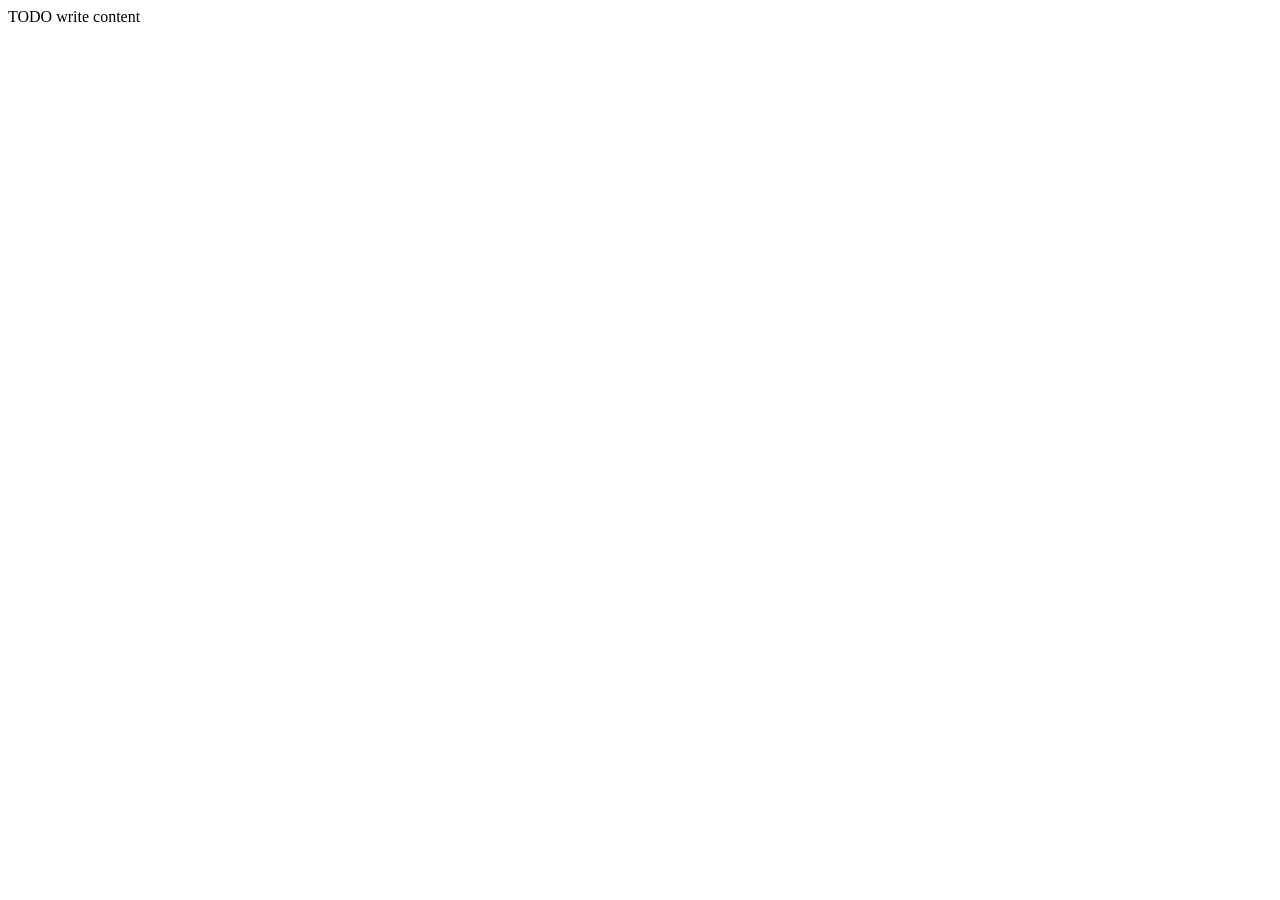
==== WebApplication1/web/index.html @ 41e07b5a "Frontend jquery-javascript" ====
<!DOCTYPE html>
<!--
To change this license header, choose License Headers in Project Properties.
To change this template file, choose Tools | Templates
and open the template in the editor.
-->
<html>
    <head>
        <title>Tienda La Chuquita</title>
        <meta charset="UTF-8">
        <meta name="viewport" content="width=device-width, initial-scale=1.0">
    </head>
    <body>
        <div>TODO write content</div>
    </body>
</html>
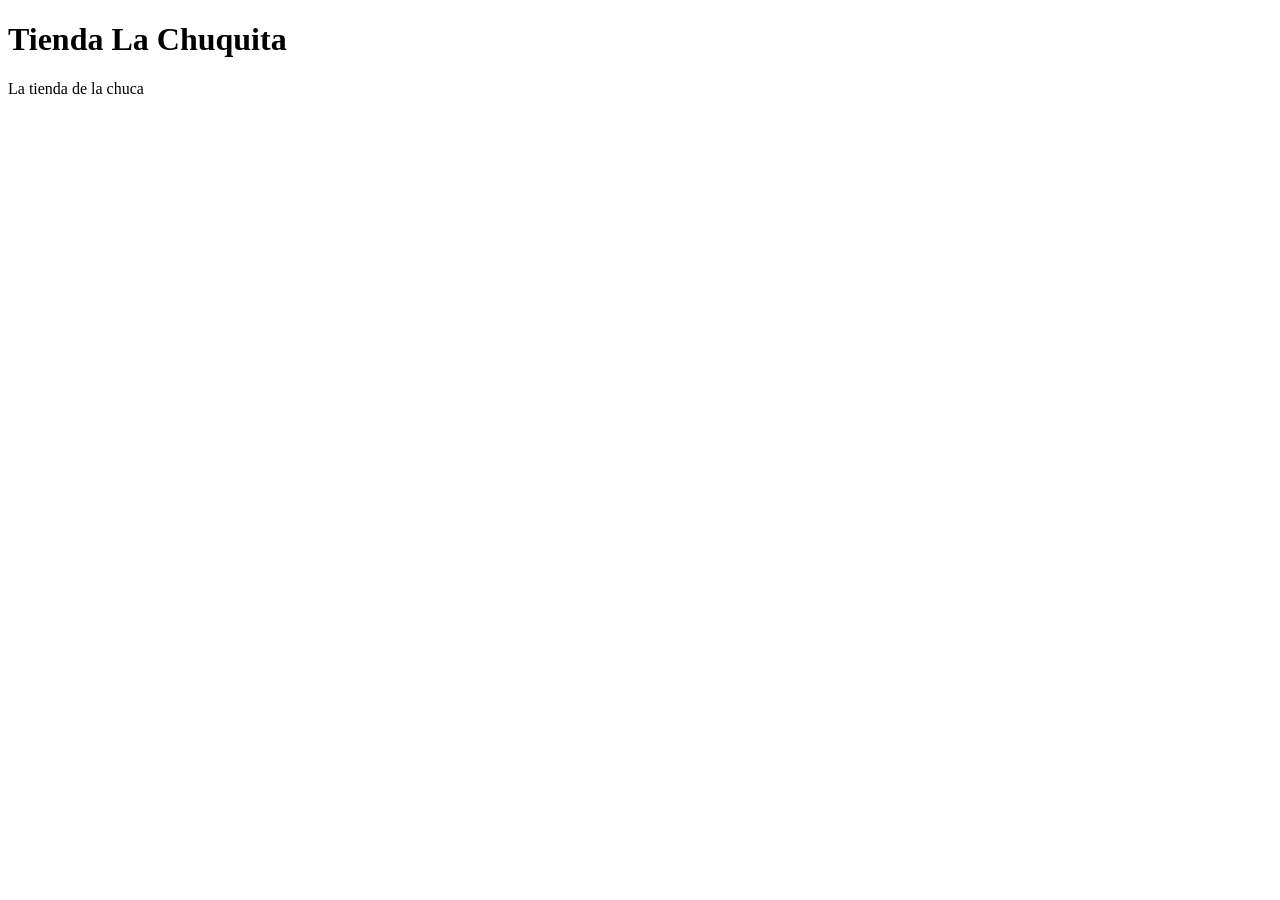
==== commit 59407e8a: "update" ====
--- a/WebApplication1/web/index.html
+++ b/WebApplication1/web/index.html
@@ -1,9 +1,5 @@
 <!DOCTYPE html>
-<!--
-To change this license header, choose License Headers in Project Properties.
-To change this template file, choose Tools | Templates
-and open the template in the editor.
--->
+
 <html>
     <head>
         <title>Tienda La Chuquita</title>
@@ -11,6 +7,8 @@
         <meta name="viewport" content="width=device-width, initial-scale=1.0">
     </head>
     <body>
-        <div>TODO write content</div>
+        <h1>Tienda La Chuquita</h1>
+        <p>La tienda de la chuca</p>
+        
     </body>
 </html>
